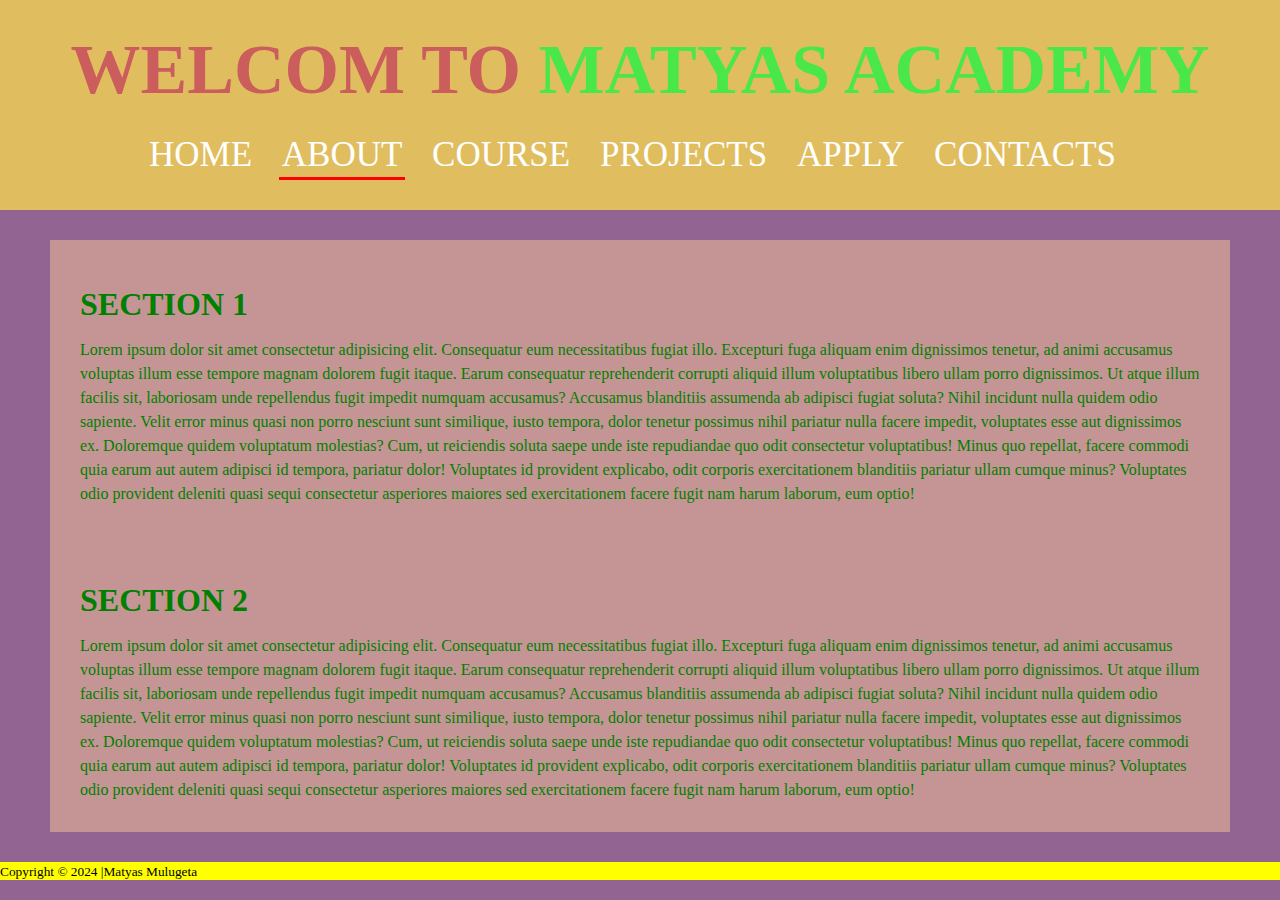
==== about.html @ 48283a47 "the third commit" ====
<!--Declaration-->
<!DOCTYPE html>
<!--The root elemrnt start from here-->
<html lang="en">

<head>
    <meta charset="UTF-8" />
    <meta http-equiv="refresh" content="3600">
    <meta name="viewport" content="width=device-width,initial-scale=1.0">
    <meta name="description" content="Matyas Academy the best onlin Academy to learn coding" />
    <meta name="keywords" content="HTML,CSS,javaScript,coding,in Amharic" />
    <meta name="aouhor" content="Matyas Academy" />
    <title>
        Matyas Academy Static Website
    </title>
    <link rel="stylesheet" href="">
    <link rel="stylesheet" href="./asset/css/styles.css">
    <link rel="preconnect" href="https://fonts.googleapis.com">
    <link rel="preconnect" href="https://fonts.gstatic.com" crossorigin>
    <link
        href="https://fonts.googleapis.com/css2?family=Inconsolata:wght@200..900&family=Lato:ital,wght@0,300;0,400;0,900;1,300;1,400;1,900&family=Merriweather:ital,wght@0,300;0,400;0,700;0,900;1,300;1,400;1,700;1,900&family=Montserrat:ital,wght@0,100..900;1,100..900&family=Oswald:wght@200..700&family=Poppins:wght@300;400;700;800&family=Raleway:ital,wght@0,100..900;1,100..900&family=Roboto+Condensed:ital,wght@0,100..900;1,100..900&family=Roboto+Slab:wght@100..900&family=Roboto:wght@300;400;900&family=Ubuntu:ital,wght@0,300;0,400;0,500;0,700;1,300;1,400;1,500;1,700&display=swap"
        rel="stylesheet">
</head>

<body>
    <div>
        <!--This is header section-->
        <header>
            <div id="title-1" class="title">
                <h1>
                    <span id="Welcom">
                        Welcom To
                    </span>
                    <span id="Matyas">
                        Matyas Academy
                    </span>
                </h1>
                <ul class="manu-list">
                    <li>
                        <a href="./index.html">Home</a>
                    </li>
                    <li>
                        <a href="./about.html" class="active">About</a>
                    </li>
                    <li>
                        <a href="./courses.html">Course</a>
                    </li>
                    <li>
                        <a href="./projects.html">Projects</a>
                    </li>
                    <li>
                        <a href="./apply.html">Apply</a>
                    </li>
                    <li>
                        <a href="./contacts.html">Contacts</a>
                    </li>
                </ul>
            </div>
        </header>
        <!--This is the main section-->
        <main>
            <div>
                <!--part of section-->
                <div>
                    <section>
                        <h1>
                            section 1
                        </h1>
                        <article>
                            <p>
                                Lorem ipsum dolor sit amet consectetur adipisicing elit. Consequatur eum necessitatibus
                                fugiat illo. Excepturi fuga aliquam enim dignissimos tenetur, ad animi accusamus
                                voluptas illum esse tempore magnam dolorem fugit itaque.
                                Earum consequatur reprehenderit corrupti aliquid illum voluptatibus libero ullam porro
                                dignissimos. Ut atque illum facilis sit, laboriosam unde repellendus fugit impedit
                                numquam accusamus? Accusamus blanditiis assumenda ab adipisci fugiat soluta?
                                Nihil incidunt nulla quidem odio sapiente. Velit error minus quasi non porro nesciunt
                                sunt similique, iusto tempora, dolor tenetur possimus nihil pariatur nulla facere
                                impedit, voluptates esse aut dignissimos ex.
                                Doloremque quidem voluptatum molestias? Cum, ut reiciendis soluta saepe unde iste
                                repudiandae quo odit consectetur voluptatibus! Minus quo repellat, facere commodi quia
                                earum aut autem adipisci id tempora, pariatur dolor!
                                Voluptates id provident explicabo, odit corporis exercitationem blanditiis pariatur
                                ullam cumque minus? Voluptates odio provident deleniti quasi sequi consectetur
                                asperiores maiores sed exercitationem facere fugit nam harum laborum, eum optio!
                            </p>
                        </article>
                    </section>
                    <section>
                        <h1>
                            section 2
                        </h1>
                        <article>
                            <p>
                                Lorem ipsum dolor sit amet consectetur adipisicing elit. Consequatur eum necessitatibus
                                fugiat illo. Excepturi fuga aliquam enim dignissimos tenetur, ad animi accusamus
                                voluptas illum esse tempore magnam dolorem fugit itaque.
                                Earum consequatur reprehenderit corrupti aliquid illum voluptatibus libero ullam porro
                                dignissimos. Ut atque illum facilis sit, laboriosam unde repellendus fugit impedit
                                numquam accusamus? Accusamus blanditiis assumenda ab adipisci fugiat soluta?
                                Nihil incidunt nulla quidem odio sapiente. Velit error minus quasi non porro nesciunt
                                sunt similique, iusto tempora, dolor tenetur possimus nihil pariatur nulla facere
                                impedit, voluptates esse aut dignissimos ex.
                                Doloremque quidem voluptatum molestias? Cum, ut reiciendis soluta saepe unde iste
                                repudiandae quo odit consectetur voluptatibus! Minus quo repellat, facere commodi quia
                                earum aut autem adipisci id tempora, pariatur dolor!
                                Voluptates id provident explicabo, odit corporis exercitationem blanditiis pariatur
                                ullam cumque minus? Voluptates odio provident deleniti quasi sequi consectetur
                                asperiores maiores sed exercitationem facere fugit nam harum laborum, eum optio!
                            </p>
                        </article>
                    </section>
                </div>
            </div>
        </main>
        <!--This is the footer section-->
        <footer>
            <div>
                <!--link section-->
                <div>
                    <a href="https://www.youtube.com/" target="blank">
                        <i class="fa-brands fa-square-youtube"></i>
                    </a>
                    <a href="https://www.facebook.com/" target="blank"><i class="fa-brands fa-square-facebook"></i>
                    </a>
                </div>
                <div>
                    <small>
                        Copyright &copy; 2024 |Matyas Mulugeta
                    </small>
                </div>
            </div>
        </footer>
    </div>
</body>

</html>
<!--The root elemrnt ended from here-->
---- asset/css/styles.css ----
/*This is css*/
/*css selectors
by tag name
by id
by class
by attribute
*/
* {
    margin: 0%;
    box-sizing: border-box;
}
header{
    background-color: rgb(224, 190, 95);
    padding: 20px;
    text-align: center;
}
#Welcom {
    color: hsl(0, 51%, 58%);
}

#Matyas {
    color: rgb(73, 231, 73);
}
#title-1 {
    font-size: 35px;
    text-transform: uppercase;
}
.manu-list{
    padding: 15px;
    color: white;
}
.manu-list li{
    display: inline;
    margin-right: 15px;
}
.manu-list li a {
    color: white;
    text-decoration: none;
    padding: 3px;
}
.active{
    border-bottom: 3px solid red;
}
body {
    background-color: rgb(146, 100, 146);
    font-family: 'lnconsolata';
}
main{
    padding: 30px 50px 30px 50px;
}
.page-section{
    margin: 30px auto;
    padding: 30px;
    border-radius: 15px;;
}
h1{
    margin: 10px auto;
    text-transform: uppercase ;
}
.introdaction{
    background-color: rgb(100, 71, 155);
    color: white;
}
.introdaction-2{
    background-color: rgb(230, 219, 120);
}
meter {
    height: 30px;
    width: 500px;
}

progress {
    height: 30px;
    width: 500px;
}

table,
td,
th {
    border: 2px solid green;
    border-collapse: collapse;
}

.table-1 {
    background-color: rgb(98, 122, 173);
    width: 80%;
    margin: 50 auto;
    padding: 25px 50px;
    border: 2px solid;
}

thead {
    background-color: rgb(102, 173, 102);
    color: blueviolet;
}

td {
    padding-left: 15px;
}

section {
    background-color: rgb(197, 149, 149);
    line-height: 1.5;
    color: green;
    padding: 30px;
}

.box-wrapper{
    z-index: -100;
    position: relative;
    background-color: lightblue;
    height: 500px;
    width: 100%;
    padding: 0;
}

.box{
    position: absolute;
    display: inline-block;
    height: 150px;
    width: 150px;
    text-align: center;
    line-height: 150px;
    font-size: 60px;
    border-top:  10px groove green;
    border-left:  10px groove yellow;
    border-right:  10px groove yellow;
    border-bottom:  10px groove red;
    border-radius: 100px;
}

#box1{
    left: 0px;
    top: 0px;
    background-color: green;
    color: white;
}

#box2{
    right: 0px;
    top: 0px;
    background-color: yellow;
    color: rgb(160, 30, 30);
}

#box3{
    left: 0px;
    bottom: 0px;
    background-color: red;
    color: rgb(58, 34, 126);
}

#box4{
    right: 0px;
    bottom: 0px;
    background-color: purple;
    color: rgb(164, 199, 83);
}
img{
    width: 10%;
}
.video{
    max-width: 75%;
    margin: auto;
}

.Tecnologies-1 {
    padding: 30px;
    background-color: rgb(126, 73, 73);
    color: antiquewhite;
}

.Tecnologies-2 {
    padding: 30px;
    background-color: rgb(73, 94, 126);
    color: rgb(28, 155, 77);
}

.Tecnologies-3 {
    padding: 40px;
    background-color: rgb(136, 37, 114);
    color: rgb(163, 125, 76);
}

footer {
    background-color: yellow;
}

.footer-link {
    height: 30px;
    width: 30px;
}

.web-tech{
    position: absolute;
    height: 150px;
    width: 150px;
    text-align: center;
    line-height: 150px;
    color: white;
    left: 450PX;
    top: 150px;
}
#HTML{
    z-index: 5;
    background-color: rgb(226, 113, 20);
}
#CSS{
    z-index: 4;
    left: 580px;
    top: 165px;
    background-color: rgb(64, 64, 145);
}
#JAVA{
    z-index: 3;
    left: 720px;
    top: 180px;
    background-color: rgb(221, 221, 32);
}
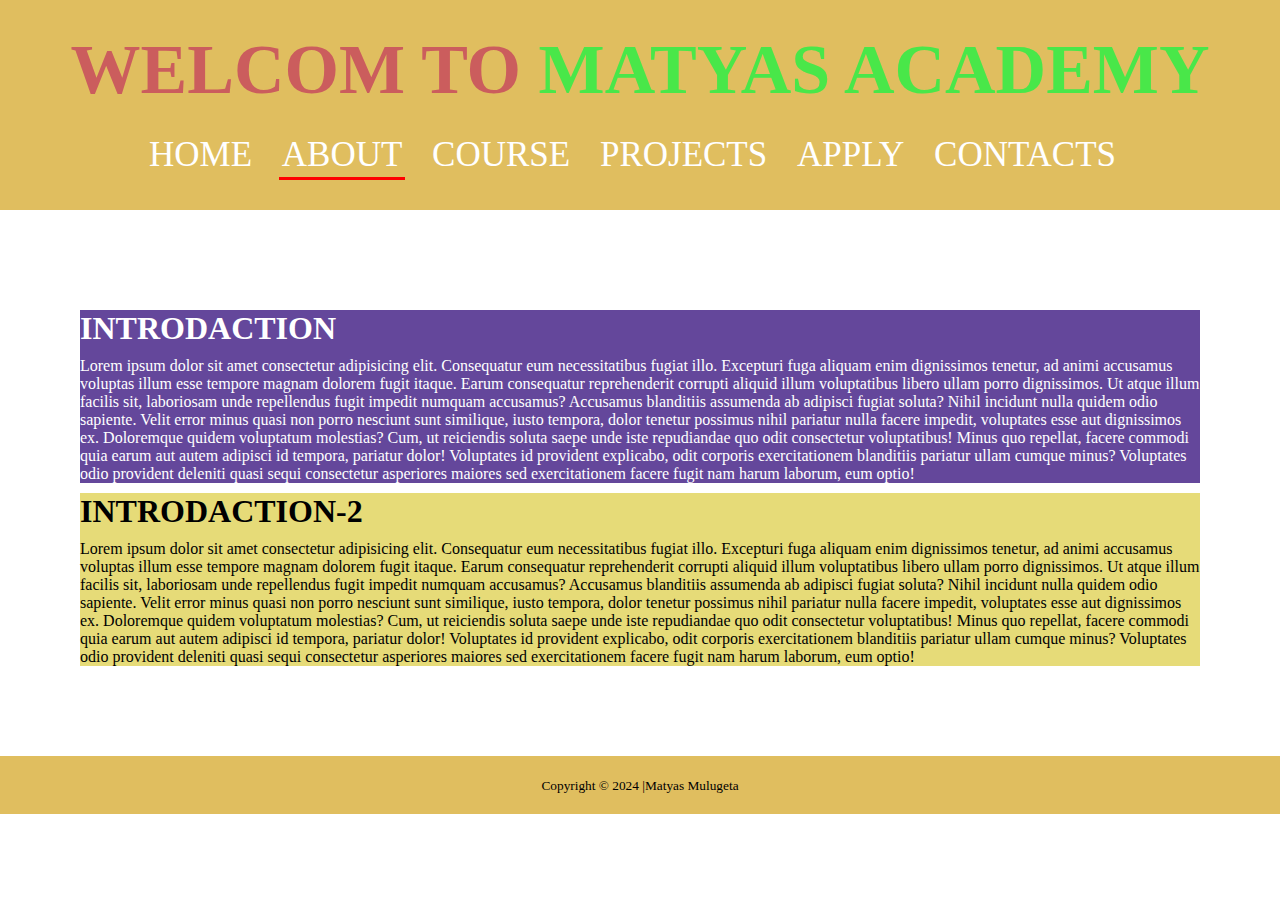
==== commit 84440908: "the last static-web commit" ====
--- a/about.html
+++ b/about.html
@@ -13,6 +13,10 @@
     <title>
         Matyas Academy Static Website
     </title>
+        <!-- CSS: Cascading Style Sheet -->
+        <link rel="stylesheet" href="https://use.fontawesome.com/releases/v5.3.1/css/all.css"
+        integrity="sha384-mzrmE5qonljUremFsqc01SB46JvROS7bZs3IO2EmfFsd15uHvIt+Y8vEf7N7fWAU" crossorigin="anonymous" />
+    <link rel='stylesheet' href="./assets/css/styles.css" />
     <link rel="stylesheet" href="">
     <link rel="stylesheet" href="./asset/css/styles.css">
     <link rel="preconnect" href="https://fonts.googleapis.com">
@@ -21,7 +25,6 @@
         href="https://fonts.googleapis.com/css2?family=Inconsolata:wght@200..900&family=Lato:ital,wght@0,300;0,400;0,900;1,300;1,400;1,900&family=Merriweather:ital,wght@0,300;0,400;0,700;0,900;1,300;1,400;1,700;1,900&family=Montserrat:ital,wght@0,100..900;1,100..900&family=Oswald:wght@200..700&family=Poppins:wght@300;400;700;800&family=Raleway:ital,wght@0,100..900;1,100..900&family=Roboto+Condensed:ital,wght@0,100..900;1,100..900&family=Roboto+Slab:wght@100..900&family=Roboto:wght@300;400;900&family=Ubuntu:ital,wght@0,300;0,400;0,500;0,700;1,300;1,400;1,500;1,700&display=swap"
         rel="stylesheet">
 </head>
-
 <body>
     <div>
         <!--This is header section-->
@@ -37,7 +40,7 @@
                 </h1>
                 <ul class="manu-list">
                     <li>
-                        <a href="./index.html">Home</a>
+                        <a href="./home.html">Home</a>
                     </li>
                     <li>
                         <a href="./about.html" class="active">About</a>
@@ -60,11 +63,11 @@
         <!--This is the main section-->
         <main>
             <div>
-                <!--part of section-->
-                <div>
-                    <section>
+                <!--part of introdaction-->
+                <div class="page-section">
+                    <div class="introdaction">
                         <h1>
-                            section 1
+                            introdaction
                         </h1>
                         <article>
                             <p>
@@ -85,10 +88,10 @@
                                 asperiores maiores sed exercitationem facere fugit nam harum laborum, eum optio!
                             </p>
                         </article>
-                    </section>
-                    <section>
+                    </div>
+                    <div class="introdaction-2">
                         <h1>
-                            section 2
+                            introdaction-2
                         </h1>
                         <article>
                             <p>
@@ -109,7 +112,7 @@
                                 asperiores maiores sed exercitationem facere fugit nam harum laborum, eum optio!
                             </p>
                         </article>
-                    </section>
+                    </div>
                 </div>
             </div>
         </main>
@@ -117,17 +120,18 @@
         <footer>
             <div>
                 <!--link section-->
-                <div>
-                    <a href="https://www.youtube.com/" target="blank">
-                        <i class="fa-brands fa-square-youtube"></i>
-                    </a>
-                    <a href="https://www.facebook.com/" target="blank"><i class="fa-brands fa-square-facebook"></i>
+                <div class="footer-wrapper">
+                    <a href="https://www.youtube.com/" target="blank"><i class="fab fa-youtube-square"></i>
+                    </a><a href="https://www.facebook.com/" target="blank"><i class="fab fa-facebook-square"></i>
                     </a>
                 </div>
                 <div>
                     <small>
                         Copyright &copy; 2024 |Matyas Mulugeta
                     </small>
+                </div>
+                <div class="arrow">
+                    <a href="#title-1"><i class="fas fa-arrow-alt-circle-up"></i></a>
                 </div>
             </div>
         </footer>
--- a/asset/css/styles.css
+++ b/asset/css/styles.css
@@ -1,30 +1,31 @@
 /*This is css*/
-/*css selectors
-by tag name
-by id
-by class
-by attribute
-*/
+/*css selectors*/
 * {
     margin: 0%;
     box-sizing: border-box;
 }
+/*This is the body section*/
+body {
+    font-family: 'lnconsolata';
+}
+/*This is the header section*/
 header{
     background-color: rgb(224, 190, 95);
     padding: 20px;
     text-align: center;
 }
-#Welcom {
-    color: hsl(0, 51%, 58%);
-}
-
-#Matyas {
-    color: rgb(73, 231, 73);
-}
 #title-1 {
     font-size: 35px;
     text-transform: uppercase;
 }
+#Welcom {
+    color: hsl(0, 51%, 58%);
+}
+
+#Matyas {
+    color: rgb(73, 231, 73);
+}
+
 .manu-list{
     padding: 15px;
     color: white;
@@ -41,22 +42,20 @@
 .active{
     border-bottom: 3px solid red;
 }
-body {
-    background-color: rgb(146, 100, 146);
-    font-family: 'lnconsolata';
-}
+/*This is main section*/
 main{
     padding: 30px 50px 30px 50px;
 }
 .page-section{
     margin: 30px auto;
     padding: 30px;
-    border-radius: 15px;;
+    border-radius: 25px;
 }
 h1{
     margin: 10px auto;
     text-transform: uppercase ;
 }
+/*the main section introdaction*/
 .introdaction{
     background-color: rgb(100, 71, 155);
     color: white;
@@ -64,16 +63,96 @@
 .introdaction-2{
     background-color: rgb(230, 219, 120);
 }
-meter {
-    height: 30px;
+/*Listed filesl*/
+.Tecnologies-1{
+    margin: 30px auto;
+    padding: 30px;
+    background-color: rgb(126, 73, 73);
+    color: antiquewhite;
+}
+
+.Tecnologies-2{
+    margin: 30px auto;
+    padding: 30px;
+    background-color: rgb(73, 94, 126);
+    color: rgb(28, 155, 77);
+}
+
+.Tecnologies-3{
+    margin: 30px auto;
+    padding: 40px;
+    background-color: rgb(136, 37, 114);
+    color: rgb(163, 125, 76);
+}
+/*meter,progress,details*/
+meter,progress,details{
+    height: 40px;
     width: 500px;
 }
-
-progress {
-    height: 30px;
-    width: 500px;
-}
-
+.meter {
+    background-color: rgb(34, 32, 32);
+    color: white;
+}
+
+.progress{
+    background-color: rgb(107, 57, 172);
+    color: white;
+}
+.details{
+    background-color: rgb(231, 189,.49);
+}
+.code-formatting{
+    background-color: rgb(144, 144, 218);
+    color: white;
+}
+/*Media files*/
+img{
+    width: 10%;
+}
+.video{
+    text-align: center;
+    width: 80%;
+}
+.audio{
+    margin: 25px auto;
+}
+.audio h2{
+    margin: 5px;
+    font-weight: 400;
+}
+/*html form*/
+form{
+    width: 100%;
+}
+.form-group{
+    margin: 15px auto;
+}
+ input[type='name'],
+ input[type='date'],
+ input[type='email'],textarea, select {
+    display: block;
+    padding: 10px;
+    width: 55%;
+    border-radius: 3px;
+    border: 2px solid rgb(203,93, 93,0.25);
+    margin-top: 3px;
+ }
+ input[type='name']:hover,
+ input[type='date']:hover,
+ input[type='email']:hover,textarea:hover, select:hover {
+    border: 2px solid rgb(203,93, 93,0.25);
+ }
+ .btn{
+    padding: 15px 25px;
+    background: green;
+    color: white;
+    border: 2px solid green;
+    border-radius: 5px;
+    cursor: pointer;
+    font-weight: 900;
+    text-transform: uppercase;
+ }
+/*HTML Table*/
 table,
 td,
 th {
@@ -97,14 +176,7 @@
 td {
     padding-left: 15px;
 }
-
-section {
-    background-color: rgb(197, 149, 149);
-    line-height: 1.5;
-    color: green;
-    padding: 30px;
-}
-
+/*box position*/
 .box-wrapper{
     z-index: -100;
     position: relative;
@@ -156,41 +228,6 @@
     background-color: purple;
     color: rgb(164, 199, 83);
 }
-img{
-    width: 10%;
-}
-.video{
-    max-width: 75%;
-    margin: auto;
-}
-
-.Tecnologies-1 {
-    padding: 30px;
-    background-color: rgb(126, 73, 73);
-    color: antiquewhite;
-}
-
-.Tecnologies-2 {
-    padding: 30px;
-    background-color: rgb(73, 94, 126);
-    color: rgb(28, 155, 77);
-}
-
-.Tecnologies-3 {
-    padding: 40px;
-    background-color: rgb(136, 37, 114);
-    color: rgb(163, 125, 76);
-}
-
-footer {
-    background-color: yellow;
-}
-
-.footer-link {
-    height: 30px;
-    width: 30px;
-}
-
 .web-tech{
     position: absolute;
     height: 150px;
@@ -217,3 +254,32 @@
     top: 180px;
     background-color: rgb(221, 221, 32);
 }
+.fa-envelope-square,.fa-phone{
+    font-size: 25px;
+    color: #3f2f2f;
+}
+/*This is the footer section*/
+footer {
+    background-color: rgb(224, 190, 95);
+    padding: 20px;
+    text-align: center;
+}
+
+.footer-wrapper > div a {
+    margin: 25px;
+}
+.fa-youtube-square{
+    font-size: 32px;
+    color: #FF0000;
+
+}
+.fa-facebook-square{
+    font-size: 32px;
+    color: #4267B2;
+}
+.arrow{
+    text-align: right;
+}
+.arrow i{
+    color: hsl(0, 51%, 58%);
+}
